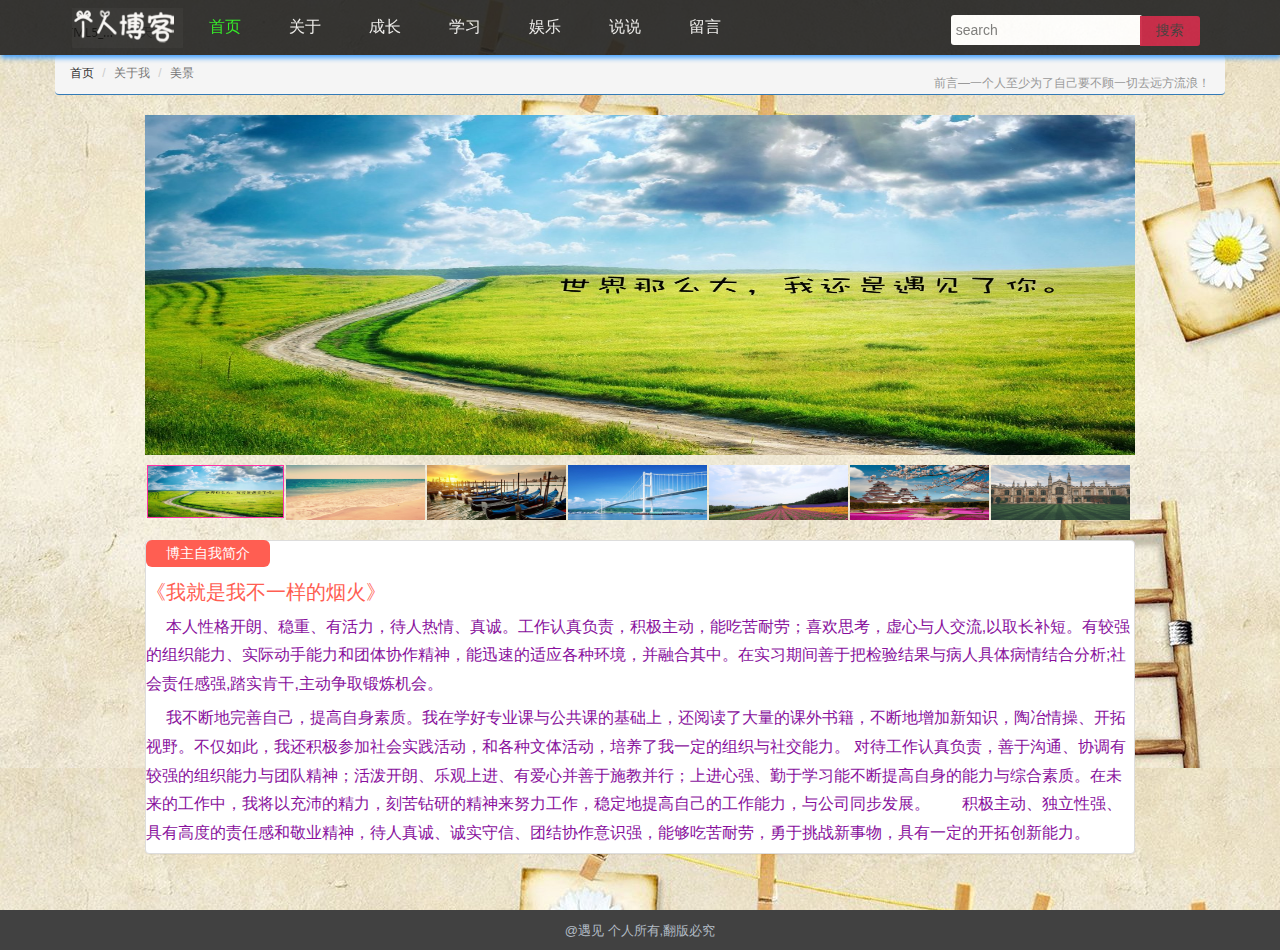
==== about.html @ d8697fff "first" ====
<!DOCTYPE html>
<html lang="en">
<head>
	<meta charset="UTF-8">
	<title>遇见个人博客</title>
</head>
<link href="css/bootstrap.min.css" rel="stylesheet">
<link rel="stylesheet" type="text/css" href="css/common.css"/>
<link rel="stylesheet" type="text/css" href="css/about.css"/>
<script src="js/jquery.min.js"></script>
<script type="text/javascript" src="blog/jquery.page.js"></script>
<script src="js/common.js"></script>
<body>
	<div class="w_header">
		<div class="container">
			<div class="w_header_top">
				<a href="#" class="w_logo"></a>
				<span class="w_header_nav">
					<ul>
						<li><a href="index.html" class="active">首页</a></li>
						<li><a href="about.html">关于</a></li>
						<li><a href="article.html">成长</a></li>
						<li><a href="#">学习</a></li>
						<li><a href="fun.html">娱乐</a></li>
						<li><a href="moodList.html">说说</a></li>
						<li><a href="comment.html">留言</a></li>
					</ul>
				</span>
				<div class="w_search">
					<div class="w_searchbox">
						<input type="text" placeholder="search" />
						<button>搜索</button>
					</div>
				</div>
			</div>
		</div>
	</div>
	<div class="w_container">
		<div class="container">
			<div class="row w_main_row">
				
				<ol class="breadcrumb w_breadcrumb">
				  <li><a href="#">首页</a></li>
				  <li class="active">关于我</li>
					<li class="active">美景</li>
				  <span class="w_navbar_tip">前言—一个人至少为了自己要不顾一切去远方流浪！</span>
				</ol>

				<div class="focusbox">
					<div class="contentbox">
						<ul class="contentimg">
							<li><a href="#" ><img width="990" height="340" src="img/sight1.jpg"></a></li>
							<li><a href="#" ><img width="990" height="340" src="img/sight2.jpg"></a></li>
							<li><a href="#" ><img width="990" height="340" src="img/sight3.jpg"></a></li>
							<li><a href="#" ><img width="990" height="340" src="img/sight4.jpg"></a></li>
							<li><a href="#" ><img width="990" height="340" src="img/sight5.jpg"></a></li>
							<li><a href="#" ><img width="990" height="340" src="img/sight6.jpg"></a></li>
							<li><a href="#" ><img width="990" height="340" src="img/sight7.jpg"></a></li>
						</ul>
					</div>

					<div class="navbox">
						<ul class="mfoc_nav">
							<li _index="1" class="selected"><img width="137" height="53" src="img/sight1.jpg"/></li>
							<li _index="2"><img width="137" height="53" src="img/sight2.jpg"/></li>
							<li _index="3"><img width="137" height="53" src="img/sight3.jpg"/></li>
							<li _index="4"><img width="137" height="53" src="img/sight4.jpg"/></li>
							<li _index="5"><img width="137" height="53" src="img/sight5.jpg"/></li>
							<li _index="6"><img width="137" height="53" src="img/sight6.jpg"/></li>
							<li _index="7"><img width="137" height="53" src="img/sight7.jpg"/></li>
						</ul>
					</div>

				</div>

				<div class="panel panel-default intro">
						<strong class="btn-lg">博主自我简介</strong>
						<h3 class="title">《我就是我不一样的烟火》</h3>
					<p class="overView">本人性格开朗、稳重、有活力，待人热情、真诚。工作认真负责，积极主动，能吃苦耐劳；喜欢思考，虚心与人交流,以取长补短。有较强的组织能力、实际动手能力和团体协作精神，能迅速的适应各种环境，并融合其中。在实习期间善于把检验结果与病人具体病情结合分析;社会责任感强,踏实肯干,主动争取锻炼机会。</p>
					<p class="overView">我不断地完善自己，提高自身素质。我在学好专业课与公共课的基础上，还阅读了大量的课外书籍，不断地增加新知识，陶冶情操、开拓视野。不仅如此，我还积极参加社会实践活动，和各种文体活动，培养了我一定的组织与社交能力。
							对待工作认真负责，善于沟通、协调有较强的组织能力与团队精神；活泼开朗、乐观上进、有爱心并善于施教并行；上进心强、勤于学习能不断提高自身的能力与综合素质。在未来的工作中，我将以充沛的精力，刻苦钻研的精神来努力工作，稳定地提高自己的工作能力，与公司同步发展。　　积极主动、独立性强、具有高度的责任感和敬业精神，待人真诚、诚实守信、团结协作意识强，能够吃苦耐劳，勇于挑战新事物，具有一定的开拓创新能力。</p>
				</div>
			</div>
		</div>
	</div>

	<div class="w_foot">
		<div class="w_foot_copyright">@遇见 个人所有,翻版必究
		</div>
	</div>
	<!--toTop-->
	<div id="shape">
		<div class="shapeColor">
			<div class="shapeFly">
			</div>
		</div>
	</div>
	<script type="text/javascript">
    (function(jQuery){
      jQuery.fn.th_focus_swing = function(options)
      {
        var defaults = {
          time		:3500,		//轮换秒数
          index		:1,			//默认第几张
          speed		:500,		//切换时间
          dis			:1000,
          splits 		:1			//总标签
        };
        var opts = jQuery.extend(defaults, options);

        var _index = opts.index;
        var _time = opts.time;
        var _speed = opts.speed;
        var _dis = opts.dis;
        var _splits = opts.splits;

        var _this = jQuery(this);

        var node_ul = _this.find(".contentimg");
        var node_li = node_ul.find("li");
        var node_li_desc = jQuery(".contentdesc").find("li");
        var node_li_nav = jQuery(".mfoc_nav").find("li");

        var li_len = node_li.length;

        var _countIndex = (node_li.length/opts.split -  1)
        var _start_left = node_ul.css("left");

        var _timer = setInterval(show, _time);

        init();
        //alert(1);
        function init() {
          node_ul.mouseover(function() {
            _timer = clearInterval(_timer);
          }).mouseout(function() {
            _timer = setInterval(show, _time);
          });
          node_li_desc.mouseover(function() {
            _timer = clearInterval(_timer);
          }).mouseout(function() {
            _timer = setInterval(show, _time);
          });

          node_li_nav.mouseover(function() {
            node_ul.stop(true, true);
            node_li_desc.stop(true, true);
            node_li_desc.eq(_index-1).css("display", "none");
            node_li_nav.eq(_index-1).removeClass("selected");
            _index = parseInt(jQuery(this).attr("_index"));
            node_li_desc.eq(_index-1).fadeIn(_speed);
            node_li_nav.eq(_index-1).addClass("selected");
            _left = -_dis*(_index - 1);
            node_ul.animate({"left": _left}, _speed);
            _timer = clearInterval(_timer);
          }).mouseout(function() {
            _timer = setInterval(show, _time);
          });
        }

        function show() {
          //alert(2);
          node_ul.stop(true, true);
          node_li_nav.eq(_index-1).removeClass("selected");
          node_li_desc.eq(_index-1).css("display", "none");
          _index++;
          if(_index > li_len) {
            node_ul.append(node_ul.find("li:lt(1)"));
            node_ul.css("left", parseInt(node_ul.css("left")) + _dis);
            node_li_nav.eq(0).addClass("selected");
            node_li_desc.eq(0).fadeIn(_speed);
          }
          else {
            node_li_nav.eq(_index-1).addClass("selected");
            node_li_desc.eq(_index-1).fadeIn(_speed);
          }
          var _left = parseInt(node_ul.css("left")) - _dis;
          node_ul.animate({"left": _left}, _speed, function() {
            if(_index > li_len) {
              node_ul.prepend(node_ul.find("li:gt("+(li_len-_splits-1)+")"));
              node_ul.css("left", 0);
              _index = 1;
            }

          });

        }
      }
    })(jQuery);
	</script>

	<script>
    $(document).ready(function(){
      //focus
      $(".focusbox").th_focus_swing();
    });
	</script>
</body>
</html>
---- css/common.css ----
html,body{
	height: 100%;
	background-image: url("../img/bg.jpg");
}
*{
	box-sizing: border-box;
	-moz-box-sizing:border-box;
	-webkit-box-sizing: border-box;
}
a,a:hover{
	text-decoration: none;
	color: #333;
}
/********************头部开始*********************/
.w_header{
	height: 55px;
	margin-bottom: -55px;
	position: fixed;
	z-index:999;
	width: 100%;
	background: #222;
	box-shadow:1px 3px 5px #39F;
	opacity:.90;
}
.w_header_top{
	height: 55px;
}
.w_logo{
	width: 115px;
	height: 56px;
	background-image: url(../img/mylogo.png);
	background-repeat: no-repeat;
	background-position: center;
	float: left;
}
.w_search{
	float: right;
	padding-right: 10px;
	padding-left: 10px;
	height: 80px;
}
.w_search .w_searchbox{
	margin-top: 15px;
	
}
.w_search .w_searchbox>input{
	border: none;
	height: 30px;
	padding: 5px;
	border-radius: 2px;
	font-size: 14px;
	border-top-left-radius: 3px;
	border-bottom-left-radius: 3px;
}
.w_search .w_searchbox>input:focus{
	outline: none;
}
.w_search .w_searchbox>button{
	border: none;
	height: 30px;
	margin-left: -5px;
	background-color: rgba(200, 27, 61, 0.97);
	width: 60px;
	font-size: 14px;
	border-top-right-radius: 3px;
	border-bottom-right-radius: 3px;

}
.login{
	color: #eee;
	font-size:16px;
	line-height: 55px;
	display: inline-block;
	font-family:"Microsoft Yahei", "Helvetica Neue", Helvetica, Arial, sans-serif;
}
.login>span>a{
	color: #eee;
	font-size:16px;
	line-height: 55px;
	display: inline-block;
	margin-left: 50px;
	font-family:"Microsoft Yahei", "Helvetica Neue", Helvetica, Arial, sans-serif;
}
.w_header_nav{
	margin-top:20px;
/*margin-left: 20px;*/
}
.w_header_nav>ul{
	padding: 0px;
	margin: 0px;
}
.w_header_nav>ul>li{
	float: left;
	display: inline;
	padding: 17.5px 0px;
}
.w_header_nav>ul>li>a{
	color: #eee;
	font-size:16px;
	text-transform:uppercase;
	line-height: 10px;
	height: 10px;
	width: 80px;
	display: inline-block;
	text-align: center;
	font-family:"Microsoft Yahei", "Helvetica Neue", Helvetica, Arial, sans-serif;
}
.w_header_nav>ul>li:hover{
	background: #ff043c;
}
.w_header_nav>ul>li>a.active{
	color: #23ee18;
}
/********************头部结束*********************/

/********************containner开始*********************/
.w_container{
	min-height: 100%;
	padding: 55px 0px 20px 0px;
}
.w_main_left{
	margin: 20px 0px;
}
.w_main_right{
	margin: 20px 0px;

}
.w_carousel .carousel-inner img{
	width: 100%;
	height: 350px;
}
/*博主置顶*/
.contenttop:hover{
	border: 1px #FF5E52 solid;
}
.contenttop>a{
	display: block;
	padding: 0px 15px 15px 20px;
}
.contenttop strong{
    background-color: #FF5E52;
    margin: -1px 0 0 0;
    display: inline-block;
    padding: 4px 15px;
    color: #fff;
    font-size: 14px;
    font-weight: normal;
}
.contenttop .title{
    color: #FF5E52;
    font-size: 20px;
    font-weight: normal;
    margin-top: 14px;
}
.contenttop .overView{
	color: #0f5749;
	margin-bottom: 0;
	text-indent: 2%;
	text-align: left;
	line-height: 1.6;
}
/*公告*/
.sitetip:hover{
	border: 1px #8EC55F solid;
}
.sitetip>a{
	display: block;
	padding: 0px 15px 15px 20px;
}
.sitetip strong{
    background-color: #8EC55F;
    margin: -1px 0 0 0;
    display: inline-block;
    padding: 4px 15px;
    color: #fff;
    font-size: 14px;
    font-weight: normal;
}
.sitetip .title{
    color: #ce1c3f;
    font-size: 20px;
    margin-top: 14px;
	  font-weight:600;
}
.sitetip .overView{
	color: #ff8908;
	margin-bottom: 0;
	text-indent: 2%;
}

.contentList .title{
	font-size: 16px;
	color: #333;
	font-weight:600;
}
.contentList a.title:hover{
	color: #337AB7;
}
.contentList .label{
	margin-right: 10px;
}

.contentList .overView{
	color: #555;
	line-height:1.7;
	color: #5f5f5f;
	text-indent: 1.5%;
}
a.readmore {
	background: #333;
	color: #fff;
	padding: 5px 10px;
	float: right;
	margin: 20px 0 0 0;
}
a.readmore1 {
	background: #333;
	color: #fff;
	padding: 5px 10px;
	float: right;
	margin: -5px -20px 0 0;
}
.count{
	margin-right: 10px;
	font-size:12px;
}
.count>i{
	margin-right: 5px;
}
.count>a{
	color: #5f5f5f;
}
.contentleft{
	width:75%;
	float: left;
}
.contentList .contentImage{
	float: right;
}
.contentList .contentImage .row{
	margin: 0px;
}
.contentList .contentImage .row .thumbnail{
	margin: 0px;
	padding: 0px;
}
.contentList .contentImage img{
    width: 160px;
    height: 160px;
}

.labelList{
	padding: 0px;
}
.labelList .label{
	float: left;
	margin: 5px;
	font-size: 14px;
}
.list-unstyled{
	padding-left:0px;
	list-style:none;
	margin-top:0px;
	margin-bottom:10px;
}
.sidebar li{
	border-bottom:1px solid #d8e6f8;
	padding:5px 0px;
}
.sidebar li a{
	font-size:14px;
	color:#000;
}
.sidebar li a:hover{
	color: #337AB7;
}
.shiplink li{
	background: #F3F3F3;
	border-radius: 50%;
    text-align: center;
    border-bottom: none;
}

.contentList .panel-body{
	box-shadow: 0px 8px 18px rgba(0,0,0,0.06);
	transition: all .2s ease-out;
}
.contentList .panel-body:hover{
	box-shadow: 0px 8px 18px rgba(0,0,0,0.15);
	transition: all .2s ease-out;
}

/********************containner结束*********************/
/********************底部开始*********************/
.w_foot{
	height: 40px;

	margin-top: 10px;
}
.w_foot_link{
	height: 110px;
	background: #DDD;
	text-align: center;
	font-family: "微软雅黑";
	padding-top: 10px;
}
.w_foot_copyright{
	height: 40px;
	text-align: center;
	padding-top: 10px;
	background: #414141;
	color:#b2bcc5;
	font-size:13px;
}
.w_foot_copyright>a{
	color:#b2bcc5;
	text-decoration:none;
	font-size:13px;
}

/* totop */
.toTop{position:fixed;bottom:10px;right:20px; z-index:999;display:none; font-size:16px;cursor: pointer;overflow:hidden;visibility:visible; background-color:#fff;border: 1px solid #d9d9d9;color: #9c9c9c;font-size: 16px;width: 38px;height: 38px;line-height: 38px;text-align: center; text-decoration:none;_position:absolute;_top:expression(documentElement.scrollTop + documentElement.clientHeight-this.offsetHeight)}
.toTop:hover{ color:#fff; text-decoration:none; background-color:#999}


/*导航条*/
.w_breadcrumb{
/*	margin: 20px 15px 0px 15px;*/
	height: 40px;
	border-bottom: #337ab7 1px solid;
	width:100%;
	margin: 0 auto;
	top:5px;

}
.w_breadcrumb .a{
	color: #ff0a27;
}
.w_navbar_tip{
	float: right;
	color: #999;
	font-size: 12px;
	font-weight: normal;
	line-height: 40px;
	height: 40px;
}

@media only screen and (min-width:100px) and (max-width:768px){
	.w_carousel .carousel-inner img{
		width: 100%;
		height: 200px;
	}
	.w_logo{
	    background: url(../img/logo0.png) no-repeat center;
        width: 55px;
	}
	.w_header_nav>ul>li>a{width: 50px;}
}

/*fun样式*/
.fun {
	max-width: 1000px;
	margin:100px auto;
	position: relative;
}
.fun img{
	width: 280px;
	padding: 10px;
	border: 1px solid #ccc;
	box-shadow:2px 2px 3px rgba(50,50,50,.4);
	position: absolute;
	z-index: 1;
	background: #fff; }
.fun img:nth-child(1){
	left: 0px;
	top:0px;
	-webkit-transform:rotate(-5deg);
	-ms-transform:rotate(-5deg);
	transform:rotate(-5deg);
}
.fun img:nth-child(2){
	left: 300px;
	top: 0px;
	-webkit-transform:rotate(4deg);
	-ms-transform:rotate(4deg);
	transform:rotate(4deg);
}
.fun img:nth-child(3){
	left:600px;
	top:0;
	-webkit-transform:rotate(-6deg);
	-ms-transform:rotate(-6deg);
	transform:rotate(-6deg);
}
.fun img:nth-child(4){
	left:0px;
	top: 200px;
	-webkit-transform:rotate(3deg);
	-ms-transform:rotate(3deg);
	transform:rotate(3deg);
}
.fun img:nth-child(5){
	left: 310px;
	top: 200px;
	-webkit-transform:rotate(-20deg);
	-ms-transform:rotate(-20deg);
	transform:rotate(-20deg);
}
.fun img:nth-child(6){
	left: 600px;
	top:200px;
	-webkit-transform:rotate(3deg);
	-ms-transform:rotate(3deg);
	transform:rotate(3deg);
}
.fun img:hover{
	-webkit-transform:rotate(0deg) scale(1.5);
	-ms-transform:rotate(0deg) scale(1.5);
	transform:rotate(0deg) scale(1.5);
	-webkit-transition:all 0.5s ease-in;
	transition:all 0.5s ease-in;
	z-index: 2;
}

/*comment*/
 * {
	 margin: 0px;
	 padding: 0px;
 }
#qq {
	width: 600px;
	height: 170px;
	background: #fff;
	margin: 50px auto 30px;
	border-radius: 5px;
}
#qq p {
	font-size: 12px;
	color: #666;
	font-family: "微软雅黑";
	line-height: 45px;
	text-indent: 20px;
}
#qq .message {
	width: 560px;
	height: 70px;
	margin: 0px auto;
	outline: none;
	border: 1px solid #ddd;
}
#qq .But {
	width: 560px;
	height: 35px;
	margin: 15px auto 0px;
	position: relative;
}
#qq .But img.bq {
	float: left;
}
#qq .But span.submit {
	width: 80px;
	height: 30px;
	background: #ff8140;
	display: block;
	float: right;
	line-height: 30px;
	border-radius: 5px;
	cursor: pointer;
	color: #fff;
	font-size: 12px;
	text-align: center;
	font-family: "微软雅黑";
}
/*face begin*/
#qq .But .face {
	width: 390px;
	height: 160px;
	background: #fff;
	padding: 10px;
	border: 1px solid #ddd;
	box-shadow: 2px 2px 3px #666;
	position: absolute;
	top: 21px;
	left: 15px;
	display: none;
}
#qq .But .face ul li {
	width: 22px;
	height: 22px;
	list-style-type: none;
	float: left;
	margin: 2px;
	cursor: pointer;
}
/*msgCon begin*/
.msgCon {
	width: 600px;
	height: 500px;
	margin: 0px auto;
}
.msgCon .msgBox {
	background: #fff;
	padding: 10px;
	margin-top: 20px;
}
.msgCon .msgBox dl {
	height: 60px;
	border-bottom: 1px dotted #ddd;
}
.msgCon .msgBox dl dt {
	width: 50px;
	height: 50px;
	float: left;
}
.msgCon .msgBox dl dt img {
	border-radius: 25px;
}
.msgCon .msgBox dl dd {
	width: 500px;
	height: 50px;
	line-height: 50px;
	float: right;
	font-size: 16px;
	font-family: "微软雅黑";
}
.msgCon .msgBox .msgTxt {
	font-size: 12px;
	color: #666;
	line-height: 25px;
}
---- css/about.css ----
/* CSS Document */
.aboutcon {
  background: url(../img/slider/aboutphoto.jpg) no-repeat bottom right;
  color: #696969
}

h1.t_nav {
  border-bottom: #337ab7 1px solid;
  font-size: 12px;
  font-weight: normal;
  line-height: 40px;
  height: 40px;
}

h1.t_nav a {
  width: 100px;
  display: block;
  text-align: center;
  color: #fff;
  float: left
}

h1.t_nav span {
  float: right;
  color: #999
}

.n1 {
  background: #777;
}

.n2 {
  background: #9d9d9d;
}

/*.about{ width:75%;overflow: hidden; background: url(../img/slider/r_line.jpg) repeat-y right; line-height:22px; }*/
.about h2 {
  font-size: 22px;
  font-family: 'Architects Daughter', cursive;
  margin-bottom: 20px
}

.about p {
  margin-bottom: 20px
}

.about_c, .about {
  margin: 20px 0
}

.about ul {
  width: 90%
}

.about_c {
  padding: 10px 0 0 10px;
  color: #999;
  line-height: 26px;
}

.about_c img {
  margin: 5px 0
}

.about_c span {
  color: #19A566
}

a.blog_link {
  color: #1CA368;
  margin: 0 20px;
}

* {
  margin: 0;
  padding: 0;
  list-style-type: none;
}

a, img {
  border: 0;
}

body {
  font: 12px/180% Arial, Helvetica, sans-serif, "宋体";
}

.focusbox {
  width: 990px;
  height: 405px;
  position: relative;
  margin: 20px auto;
  overflow: hidden;
}

.arrowbtn {
  background: #ddd;
  width: 60px;
  height: 60px;
  cursor: pointer;
  position: absolute;
  top: 100px;
}

.prebtn {
  left: 0;
}

.nextbtn {
  right: 0;
}

.contentimg {
  position: absolute;
  top: 0;
  left: 0;
  width: 7000px;
}

.contentimg li {
  width: 990px;
  height: 340px;
  float: left;
  margin-right: 10px;
  overflow: hidden;
}

.contentimg li img {
  width: 990px;
  height: 340px;
}

.contentdesc {
  position: absolute;
  top: 0;
  right: 0;
  width: 282px;
  height: 340px;
  background: rgba(0, 0, 0, 0.7);
  overflow: hidden;
  filter: progid:DXImageTransform.Microsoft.gradient(enabled='true', startColorstr='#B2000000', endColorstr='#B2000000');
}

.contentdesc .desc {
  color: #dadada;
}

.contentdesc .desc h4 {
  font-size: 15px;
  font-weight: bold;
  color: #fff;
}

.contentdesc .desc strong {
  color: #e4007f;
}

.contentdesc .desc .def_ico {
  display: inline-block;
  *display: inline;
  zoom: 1;
  width: 68px;
  height: 18px;
  overflow: hidden;
  background: url(images/T193mCXnRQXXXXXXXX-300-300.png) no-repeat -112px -129px;
  vertical-align: middle;
}

.contentdesc .desc .stars {
  display: inline-block;
  width: 53px;
  height: 10px;
  background: url(images/T1t2aCXnVZXXXXXXXX-53-10.png) no-repeat;
}

.contentdesc .desc_btn {
  display: block;
  width: 119px;
  height: 38px;
  background: url(images/T1VzKGXbNpXXXXXXXX-119-38.png) no-repeat;
  margin-top: 12px;
}

.contentdesc li {
  width: 262px;
  height: 320px;
  padding: 20px 0 0 20px;
}

.focusbox .navbox {
  width: 1000px;
  overflow: hidden;
  position: absolute;
  right: -12px;
  bottom: 0;
}

.focusbox .navbox li {
  width: 139px;
  height: 55px;
  overflow: hidden;
  float: left;
  margin-right: 2px;
}

.focusbox .navbox li img {
  width: 139px;
  height: 55px;
}

.focusbox .navbox li.selected {
  width: 137px;
  height: 53px;
  border: 1px solid #ff32a5;
}

.focusbox .navbox li.selected img {
  width: 137px;
  height: 53px;
}
/*博主自我介绍*/
.intro{
  width: 990px;
  margin: 0 auto;
}
.intro:hover{
  border: 1px #ff8908 solid;
  cursor: pointer;
}
.intro>a{
  display: block;
  padding: 0px 15px 15px 20px;
}
.intro strong{
  background-color: #FF5E52;
  margin: -1px 0 0 0;
  display: inline-block;
  padding: 4px 20px;
  color: #fff;
  font-size: 14px;
  font-weight: normal;
}
.intro .title{
  color: #FF5E52;
  font-size: 20px;
  font-weight: normal;
  margin-top: 14px;
}
.intro .overView{
  color: #89119d;
  margin-bottom: 5px;
  text-indent: 2%;
  text-align: left;
  line-height: 1.8;
  font-size: 16px;
}
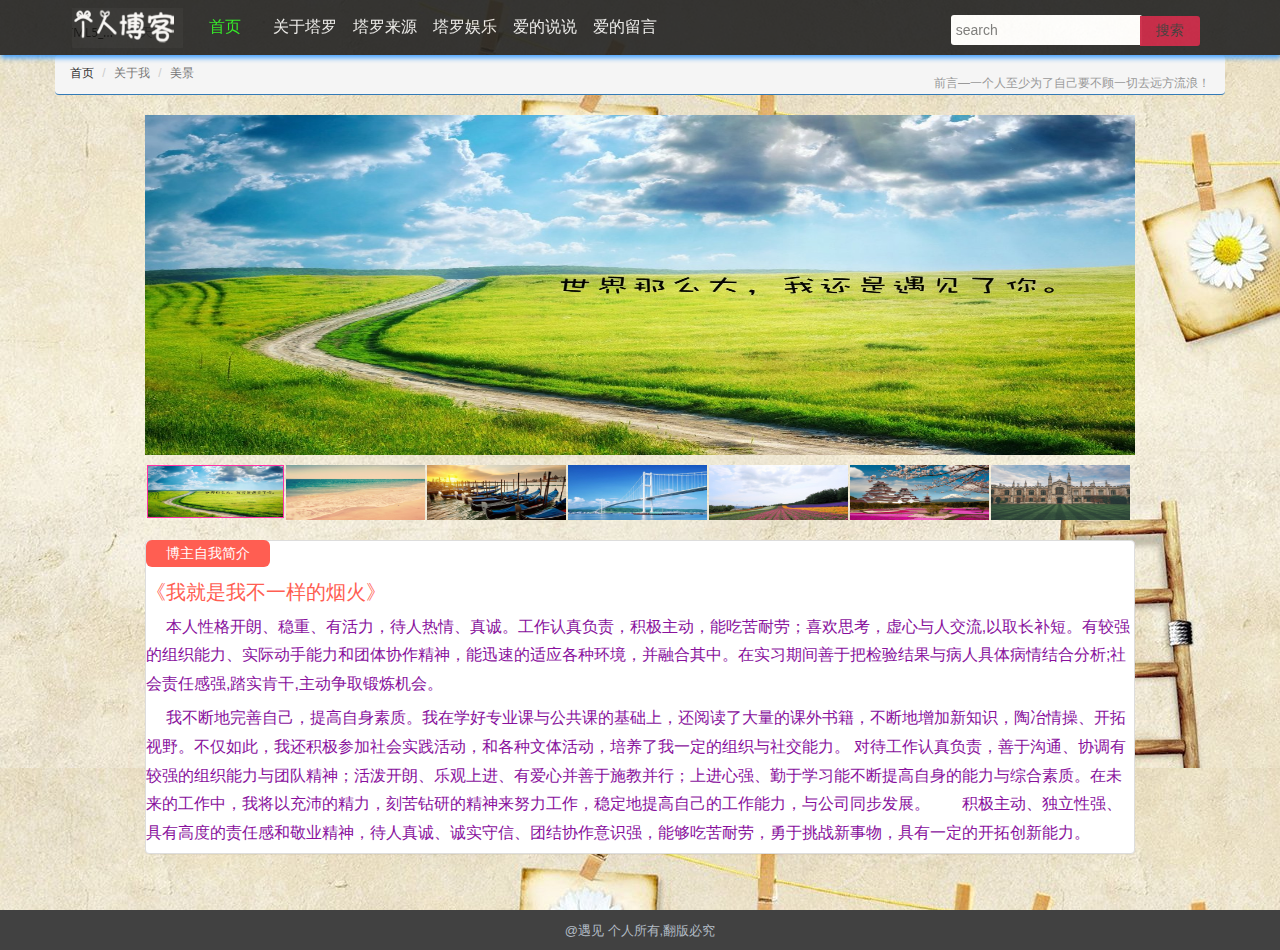
==== commit 6fa1d9c5: "first4" ====
--- a/about.html
+++ b/about.html
@@ -2,7 +2,7 @@
 <html lang="en">
 <head>
 	<meta charset="UTF-8">
-	<title>遇见个人博客</title>
+	<title>桐儿解忧</title>
 </head>
 <link href="css/bootstrap.min.css" rel="stylesheet">
 <link rel="stylesheet" type="text/css" href="css/common.css"/>
@@ -17,13 +17,14 @@
 				<a href="#" class="w_logo"></a>
 				<span class="w_header_nav">
 					<ul>
-						<li><a href="index.html" class="active">首页</a></li>
-						<li><a href="about.html">关于</a></li>
-						<li><a href="article.html">成长</a></li>
-						<li><a href="#">学习</a></li>
-						<li><a href="fun.html">娱乐</a></li>
-						<li><a href="moodList.html">说说</a></li>
-						<li><a href="comment.html">留言</a></li>
+					<li><a href="login.html" class="active">首页</a></li>
+						<li><a href="about.html">关于塔罗</a></li>
+						<li><a href="article.html">塔罗来源</a></li>
+						<!--<li><a href="#">学习塔罗</a></li>-->
+						<li><a href="fun.html">塔罗娱乐</a></li>
+						<li><a href="moodList.html">爱的说说</a></li>
+						<li><a href="comment.html">爱的留言</a></li>
+
 					</ul>
 				</span>
 				<div class="w_search">
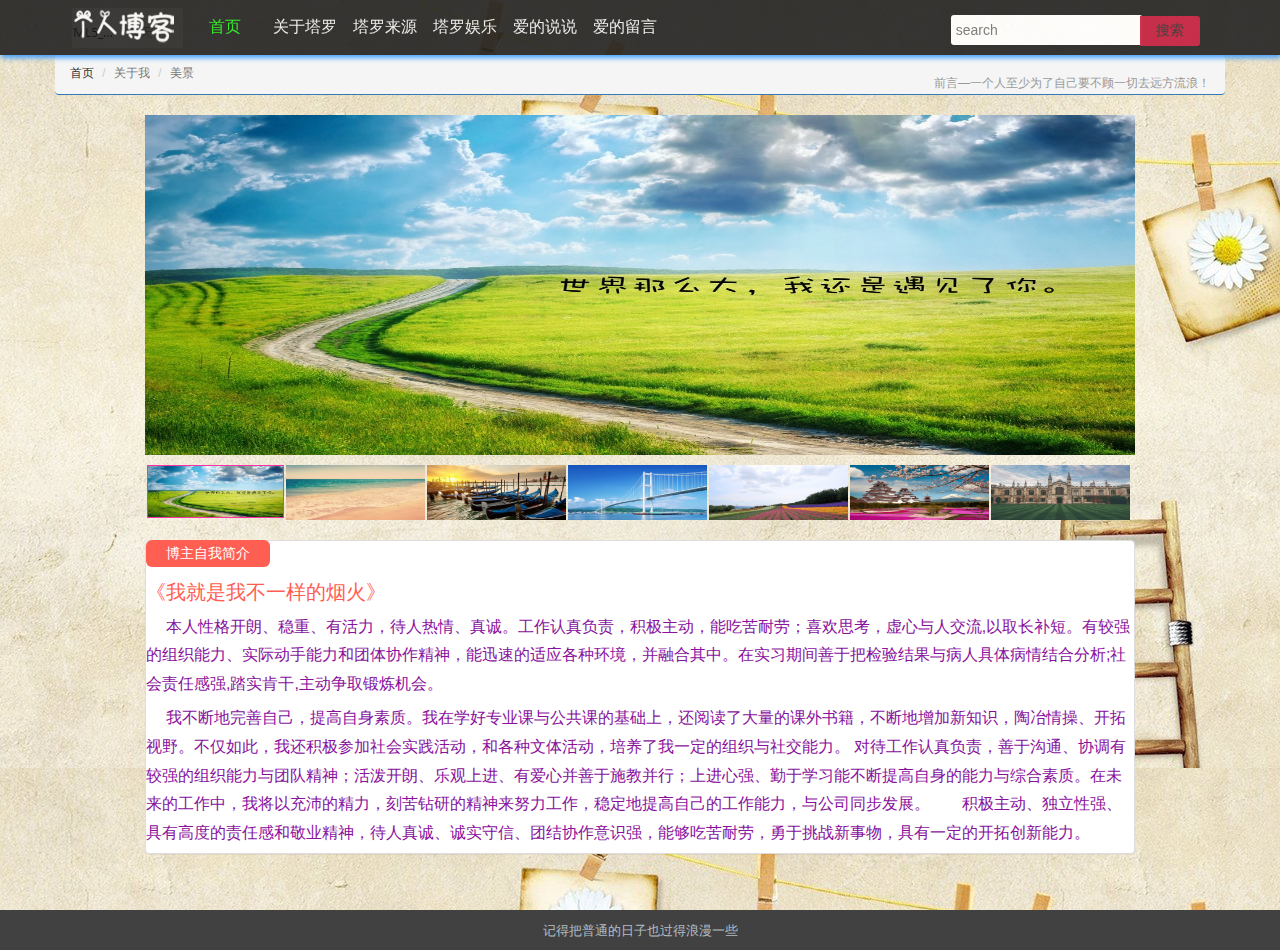
==== commit ddbd91f5: "first6" ====
--- a/about.html
+++ b/about.html
@@ -86,7 +86,7 @@
 	</div>
 
 	<div class="w_foot">
-		<div class="w_foot_copyright">@遇见 个人所有,翻版必究
+		<div class="w_foot_copyright">记得把普通的日子也过得浪漫一些
 		</div>
 	</div>
 	<!--toTop-->
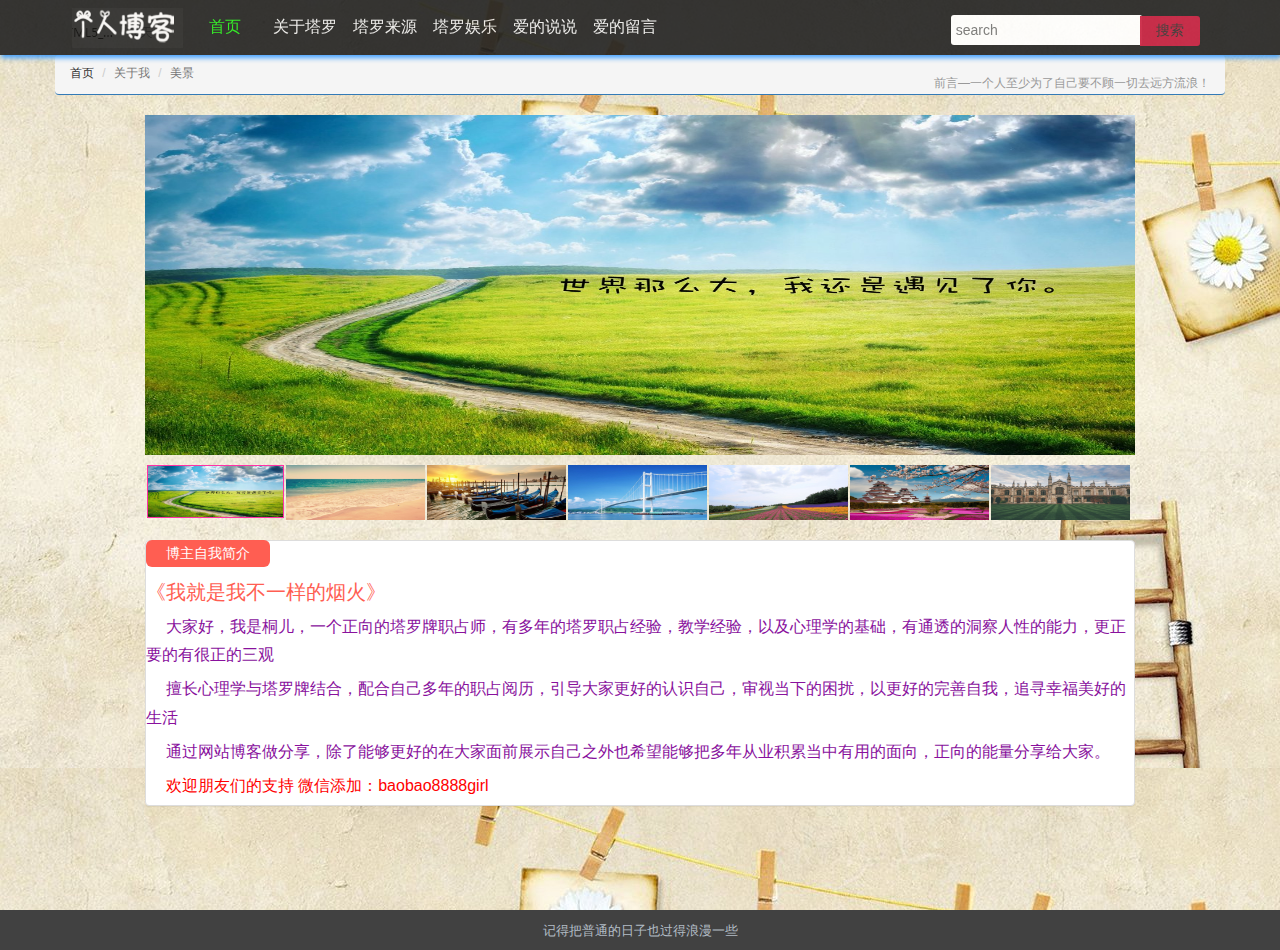
==== commit c7cf085a: "first8" ====
--- a/about.html
+++ b/about.html
@@ -77,9 +77,10 @@
 				<div class="panel panel-default intro">
 						<strong class="btn-lg">博主自我简介</strong>
 						<h3 class="title">《我就是我不一样的烟火》</h3>
-					<p class="overView">本人性格开朗、稳重、有活力，待人热情、真诚。工作认真负责，积极主动，能吃苦耐劳；喜欢思考，虚心与人交流,以取长补短。有较强的组织能力、实际动手能力和团体协作精神，能迅速的适应各种环境，并融合其中。在实习期间善于把检验结果与病人具体病情结合分析;社会责任感强,踏实肯干,主动争取锻炼机会。</p>
-					<p class="overView">我不断地完善自己，提高自身素质。我在学好专业课与公共课的基础上，还阅读了大量的课外书籍，不断地增加新知识，陶冶情操、开拓视野。不仅如此，我还积极参加社会实践活动，和各种文体活动，培养了我一定的组织与社交能力。
-							对待工作认真负责，善于沟通、协调有较强的组织能力与团队精神；活泼开朗、乐观上进、有爱心并善于施教并行；上进心强、勤于学习能不断提高自身的能力与综合素质。在未来的工作中，我将以充沛的精力，刻苦钻研的精神来努力工作，稳定地提高自己的工作能力，与公司同步发展。　　积极主动、独立性强、具有高度的责任感和敬业精神，待人真诚、诚实守信、团结协作意识强，能够吃苦耐劳，勇于挑战新事物，具有一定的开拓创新能力。</p>
+					<p class="overView">大家好，我是桐儿，一个正向的塔罗牌职占师，有多年的塔罗职占经验，教学经验，以及心理学的基础，有通透的洞察人性的能力，更正要的有很正的三观</p>
+					<p class="overView">擅长心理学与塔罗牌结合，配合自己多年的职占阅历，引导大家更好的认识自己，审视当下的困扰，以更好的完善自我，追寻幸福美好的生活</p>
+					<p class="overView">通过网站博客做分享，除了能够更好的在大家面前展示自己之外也希望能够把多年从业积累当中有用的面向，正向的能量分享给大家。</p>
+					<p class="overView" style="color: red">欢迎朋友们的支持 微信添加：baobao8888girl</p>
 				</div>
 			</div>
 		</div>
--- a/css/common.css
+++ b/css/common.css
@@ -155,7 +155,6 @@
 .contenttop .overView{
 	color: #0f5749;
 	margin-bottom: 0;
-	text-indent: 2%;
 	text-align: left;
 	line-height: 1.6;
 }
